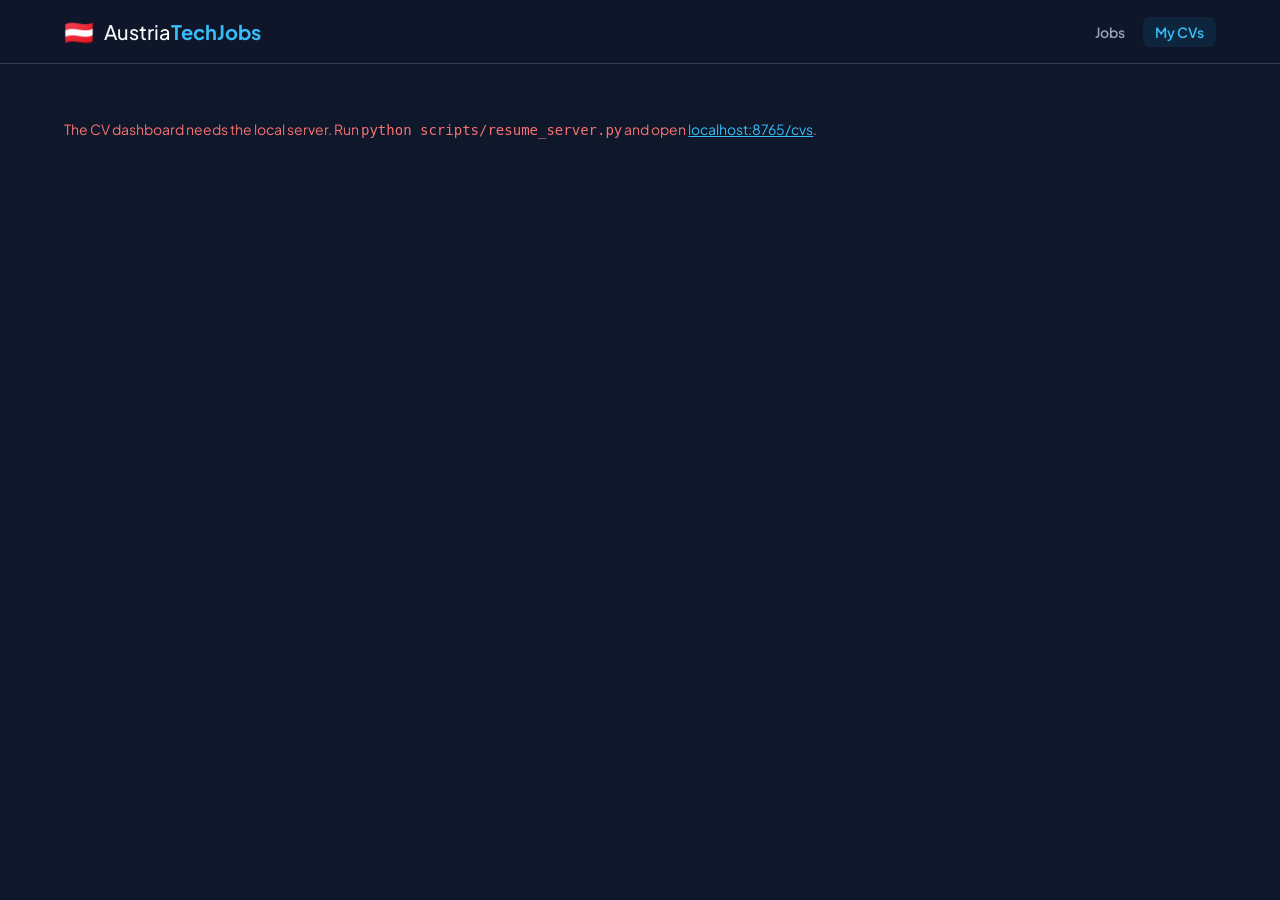
==== cvs.html @ a221cae3 "Add AI resume tailor with local/cloud LLMs and a My CVs dashboard - scripts/tailor_resume.py: agent " ====
<!DOCTYPE html>
<html lang="en">
<head>
    <meta charset="UTF-8">
    <meta name="viewport" content="width=device-width, initial-scale=1.0">
    <title>My CVs | Austria Tech Jobs</title>
    <link rel="preconnect" href="https://fonts.googleapis.com">
    <link rel="preconnect" href="https://fonts.gstatic.com" crossorigin>
    <link href="https://fonts.googleapis.com/css2?family=Plus+Jakarta+Sans:wght@400;500;600;700;800&display=swap" rel="stylesheet">
    <link rel="stylesheet" href="styles.css">
</head>
<body>
    <header class="navbar">
        <div class="container navbar-content">
            <div class="logo">
                <span class="flag">🇦🇹</span>
                <span class="logo-text">Austria<strong>TechJobs</strong></span>
            </div>
            <nav class="nav-links">
                <a href="/">Jobs</a>
                <a href="/cvs" class="active">My CVs</a>
            </nav>
        </div>
    </header>

    <main class="container main-content">
        <section class="cv-hero">
            <h1>My CVs</h1>
            <p class="subtitle">All your AI-tailored resumes and your earlier CVs in one place.</p>
            <div class="cv-stats" id="cv-stats"></div>
        </section>

        <section class="cv-master" id="cv-master"></section>

        <div class="search-box cv-search">
            <div class="input-group">
                <svg class="search-icon" width="20" height="20" viewBox="0 0 24 24" fill="none" stroke="currentColor" stroke-width="2"><circle cx="11" cy="11" r="8"></circle><line x1="21" y1="21" x2="16.65" y2="16.65"></line></svg>
                <input type="text" id="cv-search" placeholder="Filter by company, role or file name…">
            </div>
        </div>

        <section class="jobs-section">
            <div class="section-header"><h2 id="tailored-title">Tailored CVs</h2></div>
            <div class="jobs-grid" id="tailored-list"></div>
        </section>

        <section class="jobs-section cv-archive-section">
            <div class="section-header">
                <h2 id="archive-title">Earlier CVs</h2>
                <span class="tailor-hint" id="archive-dir"></span>
            </div>
            <div class="jobs-grid" id="archive-list"></div>
        </section>
    </main>

    <div class="tailor-modal" id="preview-modal" hidden>
        <div class="tailor-dialog preview-dialog" role="dialog" aria-modal="true" aria-labelledby="preview-title">
            <button class="tailor-close" id="preview-close" aria-label="Close">×</button>
            <h2 id="preview-title">Preview</h2>
            <iframe id="preview-frame" title="CV preview"></iframe>
        </div>
    </div>

    <script src="cvs.js"></script>
</body>
</html>
---- styles.css ----
:root {
    --bg-color: #0f172a;
    --card-bg: #1e293b;
    --card-border: #334155;
    --text-primary: #f8fafc;
    --text-secondary: #94a3b8;
    --accent: #38bdf8;
    --accent-hover: #0284c7;
    --badge-bg: #1e293b;
    --tag-bg: #0284c720;
    --tag-text: #38bdf8;
    --font-family: 'Plus Jakarta Sans', -apple-system, BlinkMacSystemFont, sans-serif;
}

* {
    box-sizing: border-box;
    margin: 0;
    padding: 0;
}

body {
    background-color: var(--bg-color);
    color: var(--text-primary);
    font-family: var(--font-family);
    min-height: 100vh;
    display: flex;
    flex-direction: column;
}

.container {
    max-width: 1200px;
    margin: 0 auto;
    padding: 0 24px;
    width: 100%;
}

.navbar {
    border-bottom: 1px solid var(--card-border);
    padding: 16px 0;
    background: rgba(15, 23, 42, 0.8);
    backdrop-filter: blur(12px);
    position: sticky;
    top: 0;
    z-index: 100;
}

.navbar-content {
    display: flex;
    justify-content: space-between;
    align-items: center;
}

.logo {
    display: flex;
    align-items: center;
    gap: 10px;
}

.flag {
    font-size: 24px;
}

.logo-text {
    font-size: 20px;
    font-weight: 500;
}

.logo-text strong {
    color: var(--accent);
}

.badge-english {
    background: #0284c730;
    color: var(--accent);
    border: 1px solid #38bdf850;
    font-size: 11px;
    font-weight: 700;
    padding: 3px 8px;
    border-radius: 20px;
    text-transform: uppercase;
    letter-spacing: 0.5px;
}

.meta-status {
    display: flex;
    align-items: center;
    gap: 8px;
    font-size: 13px;
    color: var(--text-secondary);
}

.pulse-dot {
    width: 8px;
    height: 8px;
    background-color: #22c55e;
    border-radius: 50%;
    box-shadow: 0 0 10px #22c55e;
    animation: pulse 2s infinite;
}

@keyframes pulse {
    0% { transform: scale(0.95); opacity: 0.8; }
    50% { transform: scale(1.2); opacity: 1; }
    100% { transform: scale(0.95); opacity: 0.8; }
}

.main-content {
    flex: 1;
    padding: 40px 24px;
}

.hero-section {
    text-align: center;
    margin-bottom: 48px;
}

.hero-section h1 {
    font-size: 40px;
    font-weight: 800;
    letter-spacing: -1px;
    margin-bottom: 12px;
    background: linear-gradient(135deg, #ffffff 0%, #cbd5e1 100%);
    -webkit-background-clip: text;
    -webkit-text-fill-color: transparent;
}

.subtitle {
    color: var(--text-secondary);
    font-size: 16px;
    max-width: 680px;
    margin: 0 auto 32px auto;
    line-height: 1.6;
}

.search-box {
    max-width: 640px;
    margin: 0 auto 24px auto;
}

.input-group {
    position: relative;
    display: flex;
    align-items: center;
}

.search-icon {
    position: absolute;
    left: 18px;
    color: var(--text-secondary);
}

#search-input, #cv-search {
    width: 100%;
    padding: 16px 20px 16px 52px;
    background-color: var(--card-bg);
    border: 1px solid var(--card-border);
    border-radius: 12px;
    color: var(--text-primary);
    font-size: 15px;
    font-family: inherit;
    outline: none;
    transition: all 0.2s ease;
}

#search-input:focus, #cv-search:focus {
    border-color: var(--accent);
    box-shadow: 0 0 0 3px rgba(56, 189, 248, 0.15);
}

.filter-pills {
    display: flex;
    flex-wrap: wrap;
    gap: 8px;
    justify-content: center;
}

.pill {
    background-color: var(--card-bg);
    border: 1px solid var(--card-border);
    color: var(--text-secondary);
    padding: 8px 16px;
    border-radius: 20px;
    font-size: 13px;
    font-weight: 600;
    cursor: pointer;
    transition: all 0.2s ease;
}

.pill:hover {
    border-color: var(--accent);
    color: var(--text-primary);
}

.pill.active {
    background-color: var(--accent);
    color: #0f172a;
    border-color: var(--accent);
}

.section-header {
    display: flex;
    flex-direction: column;
    gap: 16px;
    margin-bottom: 24px;
}

@media (min-width: 768px) {
    .section-header {
        flex-direction: row;
        justify-content: space-between;
        align-items: center;
    }
}

.section-header h2 {
    font-size: 20px;
    font-weight: 700;
}

.filters-row {
    display: flex;
    flex-wrap: wrap;
    gap: 12px;
}

.filter-group {
    display: flex;
    align-items: center;
    gap: 6px;
    font-size: 13px;
    color: var(--text-secondary);
}

.filter-group select {
    background-color: var(--card-bg);
    border: 1px solid var(--card-border);
    color: var(--text-primary);
    padding: 6px 12px;
    border-radius: 8px;
    outline: none;
    font-family: inherit;
    font-size: 13px;
    cursor: pointer;
}

.jobs-grid {
    display: grid;
    grid-template-columns: repeat(auto-fill, minmax(360px, 1fr));
    gap: 20px;
}

.job-card {
    background-color: var(--card-bg);
    border: 1px solid var(--card-border);
    border-radius: 16px;
    padding: 24px;
    display: flex;
    flex-direction: column;
    justify-content: space-between;
    transition: transform 0.2s ease, border-color 0.2s ease;
}

.job-card:hover {
    transform: translateY(-3px);
    border-color: #475569;
}

.card-top {
    display: flex;
    gap: 16px;
    margin-bottom: 12px;
}

.company-logo {
    width: 48px;
    height: 48px;
    border-radius: 10px;
    background-color: #0f172a;
    object-fit: cover;
    border: 1px solid var(--card-border);
    display: flex;
    align-items: center;
    justify-content: center;
    font-weight: 700;
    color: var(--accent);
}

.job-meta {
    flex: 1;
}

.job-title {
    font-size: 16px;
    font-weight: 700;
    line-height: 1.3;
    margin-bottom: 4px;
    color: var(--text-primary);
}

.company-name {
    font-size: 14px;
    color: var(--text-secondary);
    font-weight: 500;
}

.badges-row {
    display: flex;
    flex-wrap: wrap;
    gap: 6px;
    margin-bottom: 12px;
}

.meta-badge {
    font-size: 11px;
    font-weight: 700;
    padding: 3px 8px;
    border-radius: 6px;
    text-transform: uppercase;
    letter-spacing: 0.3px;
}

.seniority-badge {
    background-color: #3b82f620;
    color: #60a5fa;
    border: 1px solid #3b82f640;
}

.relocation-badge {
    background-color: #10b98120;
    color: #34d399;
    border: 1px solid #10b98140;
}

.exp-badge {
    background-color: #8b5cf620;
    color: #a78bfa;
    border: 1px solid #8b5cf640;
}

.details-row {
    display: flex;
    flex-wrap: wrap;
    gap: 12px;
    font-size: 13px;
    color: var(--text-secondary);
    margin-bottom: 12px;
}

.detail-item {
    display: flex;
    align-items: center;
    gap: 4px;
}

.tags-row {
    display: flex;
    flex-wrap: wrap;
    gap: 6px;
    margin-bottom: 16px;
}

.tag {
    background-color: var(--tag-bg);
    color: var(--tag-text);
    font-size: 11px;
    font-weight: 600;
    padding: 4px 8px;
    border-radius: 6px;
}

.description-text {
    font-size: 13px;
    color: var(--text-secondary);
    line-height: 1.5;
    margin-bottom: 20px;
    display: -webkit-box;
    -webkit-line-clamp: 3;
    -webkit-box-orient: vertical;
    overflow: hidden;
}

.card-bottom {
    display: flex;
    justify-content: space-between;
    align-items: center;
    border-top: 1px solid var(--card-border);
    padding-top: 16px;
}

.source-badge {
    font-size: 12px;
    color: var(--text-secondary);
}

.apply-btn {
    background-color: var(--accent);
    color: #0f172a;
    font-weight: 700;
    font-size: 13px;
    padding: 8px 16px;
    border-radius: 8px;
    text-decoration: none;
    transition: background-color 0.2s ease;
}

.apply-btn:hover {
    background-color: var(--accent-hover);
    color: #fff;
}

.footer {
    border-top: 1px solid var(--card-border);
    padding: 24px 0;
    text-align: center;
    color: var(--text-secondary);
    font-size: 13px;
}


/* ---------- AI Resume Tailor (local server only) ---------- */
.card-bottom { gap: 8px; }
.card-bottom .source-badge { margin-right: auto; }
button.apply-btn { border: none; cursor: pointer; font-family: inherit; }

.tailor-btn {
    background: transparent;
    border: 1px solid var(--accent);
    color: var(--accent);
    font-family: inherit;
    font-weight: 600;
    font-size: 13px;
    padding: 7px 12px;
    border-radius: 8px;
    cursor: pointer;
    transition: background-color 0.2s ease;
}
.tailor-btn:hover { background: var(--tag-bg); }

.tailor-panel {
    background: var(--card-bg);
    border: 1px solid var(--card-border);
    border-radius: 16px;
    padding: 20px 24px;
    margin-bottom: 32px;
}
.tailor-panel[hidden], .tailor-modal[hidden], .tailor-alert[hidden] { display: none; }
.tailor-panel-head {
    display: flex;
    flex-wrap: wrap;
    justify-content: space-between;
    align-items: flex-end;
    gap: 12px;
    margin-bottom: 16px;
}
.tailor-panel h2 { font-size: 20px; margin-bottom: 4px; }
.tailor-panel-head .filter-group { min-width: 0; max-width: 100%; }
#tailor-provider { max-width: 100%; min-width: 0; }
.tailor-hint { color: var(--text-secondary); font-size: 13px; }
.tailor-hint a, .tailor-error a, .tailor-alert a { color: var(--accent); }
.tailor-alert {
    background: #f59e0b1a;
    border: 1px solid #f59e0b55;
    color: #fcd34d;
    border-radius: 10px;
    padding: 10px 14px;
    font-size: 13px;
    line-height: 1.6;
    margin-bottom: 16px;
}
.tailor-form { display: grid; gap: 10px; }
.tailor-form input, .tailor-form textarea {
    width: 100%;
    background: var(--bg-color);
    border: 1px solid var(--card-border);
    border-radius: 10px;
    color: var(--text-primary);
    font-family: inherit;
    font-size: 14px;
    padding: 10px 14px;
    resize: vertical;
}
.tailor-form input:focus, .tailor-form textarea:focus { outline: none; border-color: var(--accent); }
.tailor-form .apply-btn { justify-self: start; padding: 10px 20px; }

.tailor-modal {
    position: fixed;
    inset: 0;
    background: rgba(2, 6, 23, 0.75);
    display: flex;
    align-items: flex-start;
    justify-content: center;
    padding: 48px 16px;
    overflow-y: auto;
    z-index: 200;
}
.tailor-dialog {
    position: relative;
    background: var(--card-bg);
    border: 1px solid var(--card-border);
    border-radius: 16px;
    padding: 28px;
    width: 100%;
    max-width: 760px;
}
.tailor-dialog h2 { font-size: 20px; margin-bottom: 16px; padding-right: 32px; }
.tailor-dialog h3 { font-size: 15px; margin: 20px 0 8px; }
.tailor-dialog ul { padding-left: 18px; color: var(--text-secondary); font-size: 14px; line-height: 1.6; }
.tailor-dialog code { background: var(--bg-color); padding: 1px 6px; border-radius: 4px; font-size: 12px; }
.tailor-close {
    position: absolute;
    top: 16px;
    right: 16px;
    background: none;
    border: none;
    color: var(--text-secondary);
    font-size: 28px;
    line-height: 1;
    cursor: pointer;
}
.tailor-close:hover { color: var(--text-primary); }

ul.tailor-steps { list-style: none; padding: 0; display: grid; gap: 6px; }
.step { display: flex; gap: 10px; align-items: baseline; color: var(--text-secondary); }
.step-icon { width: 14px; text-align: center; }
.step-running { color: var(--text-primary); }
.step-running .step-icon { color: var(--accent); animation: pulse 1.2s infinite; }
.step-done .step-icon { color: #4ade80; }
.step-error, .step-error .step-icon { color: #f87171; }
.step-detail { font-size: 12px; opacity: 0.8; }
.step-detail::before { content: '· '; }

.tailor-error { color: #f87171; margin-top: 16px; font-size: 14px; }
.tailor-result { border-top: 1px solid var(--card-border); margin-top: 20px; padding-top: 20px; }
.score-row { display: flex; gap: 16px; align-items: center; }
.score-row p { font-size: 14px; line-height: 1.6; }
.score {
    flex-shrink: 0;
    font-size: 30px;
    font-weight: 800;
    border-radius: 12px;
    padding: 10px 14px;
    background: var(--bg-color);
}
.score small { font-size: 13px; font-weight: 600; color: var(--text-secondary); }
.score-good { color: #4ade80; }
.score-ok { color: #fbbf24; }
.score-low { color: #f87171; }
.tailor-links { display: flex; flex-wrap: wrap; gap: 10px; align-items: center; margin: 20px 0 4px; }
.tailor-link {
    color: var(--accent);
    font-size: 13px;
    font-weight: 600;
    text-decoration: none;
    border: 1px solid var(--card-border);
    border-radius: 8px;
    padding: 7px 12px;
}
.tailor-link:hover { border-color: var(--accent); }
.tailor-cols { display: grid; gap: 0 24px; }
@media (min-width: 640px) { .tailor-cols { grid-template-columns: 1fr 1fr; } }
.verdict-pass { color: #4ade80; }
.verdict-fail { color: #f87171; }
.verdict-unchecked { color: #fbbf24; }
.sev {
    font-size: 11px;
    font-weight: 700;
    text-transform: uppercase;
    border-radius: 4px;
    padding: 1px 6px;
    margin-right: 4px;
}
.sev-high { background: #f8717126; color: #f87171; }
.sev-low { background: #fbbf2426; color: #fbbf24; }


/* ---------- Navigation + "My CVs" dashboard (local server only) ---------- */
.nav-links { display: flex; gap: 6px; }
.nav-links[hidden] { display: none; }
.nav-links a {
    color: var(--text-secondary);
    text-decoration: none;
    font-size: 14px;
    font-weight: 600;
    padding: 6px 12px;
    border-radius: 8px;
}
.nav-links a:hover { color: var(--text-primary); }
.nav-links a.active { color: var(--accent); background: var(--tag-bg); }

.cv-hero { margin-bottom: 28px; }
.cv-hero h1 { font-size: 36px; margin-bottom: 8px; }
.cv-hero .subtitle { margin: 0 0 20px; text-align: left; }
.cv-stats { display: grid; grid-template-columns: repeat(auto-fit, minmax(150px, 1fr)); gap: 12px; }
.cv-stat {
    background: var(--card-bg);
    border: 1px solid var(--card-border);
    border-radius: 12px;
    padding: 14px 16px;
    display: flex;
    flex-direction: column;
    gap: 2px;
}
.cv-stat strong { font-size: 24px; }
.cv-stat span { color: var(--text-secondary); font-size: 13px; overflow-wrap: anywhere; }
.cv-master { margin-bottom: 24px; }
.cv-master-card { border-color: var(--accent); }
.cv-master-card .job-title { margin: 10px 0 6px; overflow-wrap: anywhere; }
.cv-search { margin: 0 0 32px; max-width: none; }
.cv-archive-section { margin-top: 40px; }
.cv-archive-section .section-header { align-items: baseline; }
.cv-card .job-title { overflow-wrap: anywhere; }
.cv-card .company-logo { font-size: 11px; font-weight: 800; }
.cv-actions {
    display: flex;
    flex-wrap: wrap;
    gap: 8px;
    align-items: center;
    border-top: 1px solid var(--card-border);
    padding-top: 16px;
    margin-top: 16px;
}
.cv-actions .apply-btn, .cv-actions .tailor-btn { padding: 7px 12px; }
.cv-delete { background: none; font-family: inherit; cursor: pointer; color: #f87171; margin-left: auto; }
.cv-delete:hover { border-color: #f87171; }
.cv-inline-error { flex-basis: 100%; margin: 0; font-size: 12px; }
.cv-score {
    flex-shrink: 0;
    width: 48px;
    height: 48px;
    border-radius: 12px;
    background: var(--bg-color);
    display: flex;
    align-items: center;
    justify-content: center;
    font-size: 18px;
    font-weight: 800;
}
.verdict-badge.verdict-pass { background: #4ade801f; }
.verdict-badge.verdict-fail { background: #f871711f; }
.verdict-badge.verdict-unchecked { background: #fbbf241f; }
.preview-dialog { max-width: 960px; }
#preview-frame {
    width: 100%;
    height: 75vh;
    border: none;
    border-radius: 8px;
    background: #fff;
}
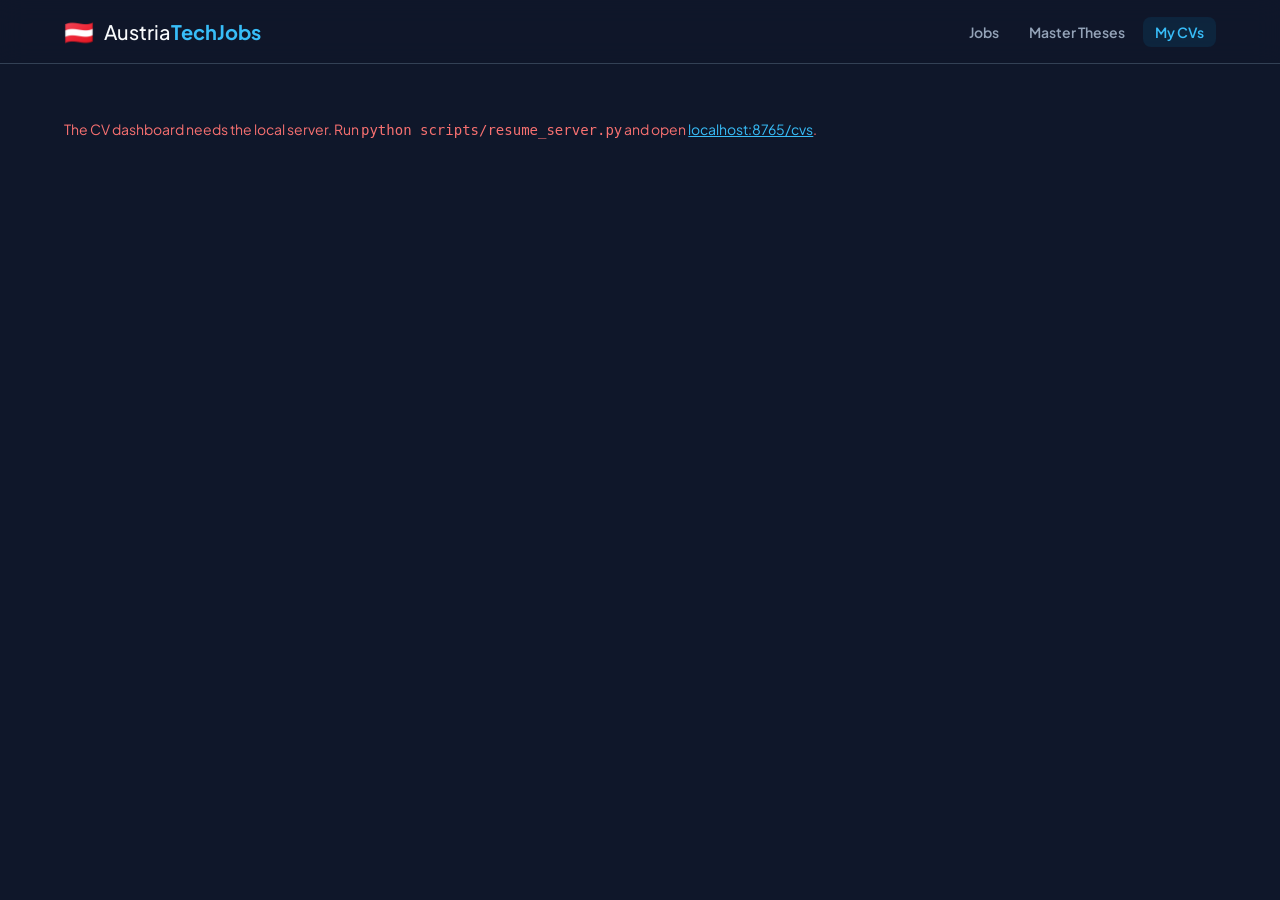
==== commit 2edc82e9: "Add Master Thesis opportunities page, scraper, and application tracker" ====
--- a/cvs.html
+++ b/cvs.html
@@ -17,8 +17,9 @@
                 <span class="logo-text">Austria<strong>TechJobs</strong></span>
             </div>
             <nav class="nav-links">
-                <a href="/">Jobs</a>
-                <a href="/cvs" class="active">My CVs</a>
+                <a href="index.html">Jobs</a>
+                <a href="theses.html">Master Theses</a>
+                <a href="cvs.html" class="active">My CVs</a>
             </nav>
         </div>
     </header>
--- a/styles.css
+++ b/styles.css
@@ -329,6 +329,83 @@
     background-color: #10b98120;
     color: #34d399;
     border: 1px solid #10b98140;
+}
+
+.salary-badge {
+    background-color: #f59e0b20;
+    color: #fbbf24;
+    border: 1px solid #f59e0b40;
+    text-transform: none;
+}
+
+.new-badge {
+    background-color: #22c55e20;
+    color: #4ade80;
+    border: 1px solid #22c55e40;
+}
+
+.cv-badge {
+    background-color: #38bdf820;
+    color: var(--accent);
+    border: 1px solid #38bdf840;
+    text-transform: none;
+    text-decoration: none;
+}
+
+.expired-badge {
+    background-color: #ef444420;
+    color: #f87171;
+    border: 1px solid #ef444440;
+}
+
+.save-btn {
+    margin-left: auto;
+    align-self: flex-start;
+    background: transparent;
+    border: 1px solid var(--card-border);
+    color: var(--text-secondary);
+    font-size: 18px;
+    line-height: 1;
+    width: 34px;
+    height: 34px;
+    flex-shrink: 0;
+    border-radius: 8px;
+    cursor: pointer;
+    transition: color 0.2s ease, border-color 0.2s ease;
+}
+
+.save-btn:hover,
+.save-btn.saved {
+    color: #fbbf24;
+    border-color: #f59e0b80;
+}
+
+.job-card.tracked {
+    border-color: #f59e0b60;
+}
+
+.track-row {
+    display: flex;
+    flex-wrap: wrap;
+    align-items: center;
+    gap: 8px;
+    margin-bottom: 12px;
+}
+
+.track-select {
+    background-color: var(--card-bg);
+    border: 1px solid #f59e0b60;
+    color: var(--text-primary);
+    padding: 4px 8px;
+    border-radius: 6px;
+    font-family: inherit;
+    font-size: 12px;
+    cursor: pointer;
+}
+
+.track-date {
+    font-size: 12px;
+    color: var(--text-secondary);
 }
 
 .exp-badge {
@@ -646,3 +723,47 @@
     border-radius: 8px;
     background: #fff;
 }
+
+/* ---------- Master Theses Page Styles ---------- */
+.thesis-badge {
+    background-color: #a855f720;
+    color: #c084fc;
+    border: 1px solid #a855f740;
+    text-transform: none;
+}
+
+.duration-badge {
+    background-color: #06b6d420;
+    color: #22d3ee;
+    border: 1px solid #06b6d440;
+    text-transform: none;
+}
+
+.workload-badge {
+    background-color: #64748b20;
+    color: #94a3b8;
+    border: 1px solid #64748b40;
+    text-transform: none;
+}
+
+.lang-badge {
+    background-color: #38bdf815;
+    color: var(--accent);
+    border: 1px solid #38bdf830;
+    text-transform: none;
+}
+
+.paid-badge {
+    background-color: #10b98120;
+    color: #34d399;
+    border: 1px solid #10b98140;
+    text-transform: none;
+}
+
+.thesis-research-group {
+    font-size: 13px;
+    color: var(--accent);
+    margin-top: 2px;
+    font-weight: 500;
+}
+
